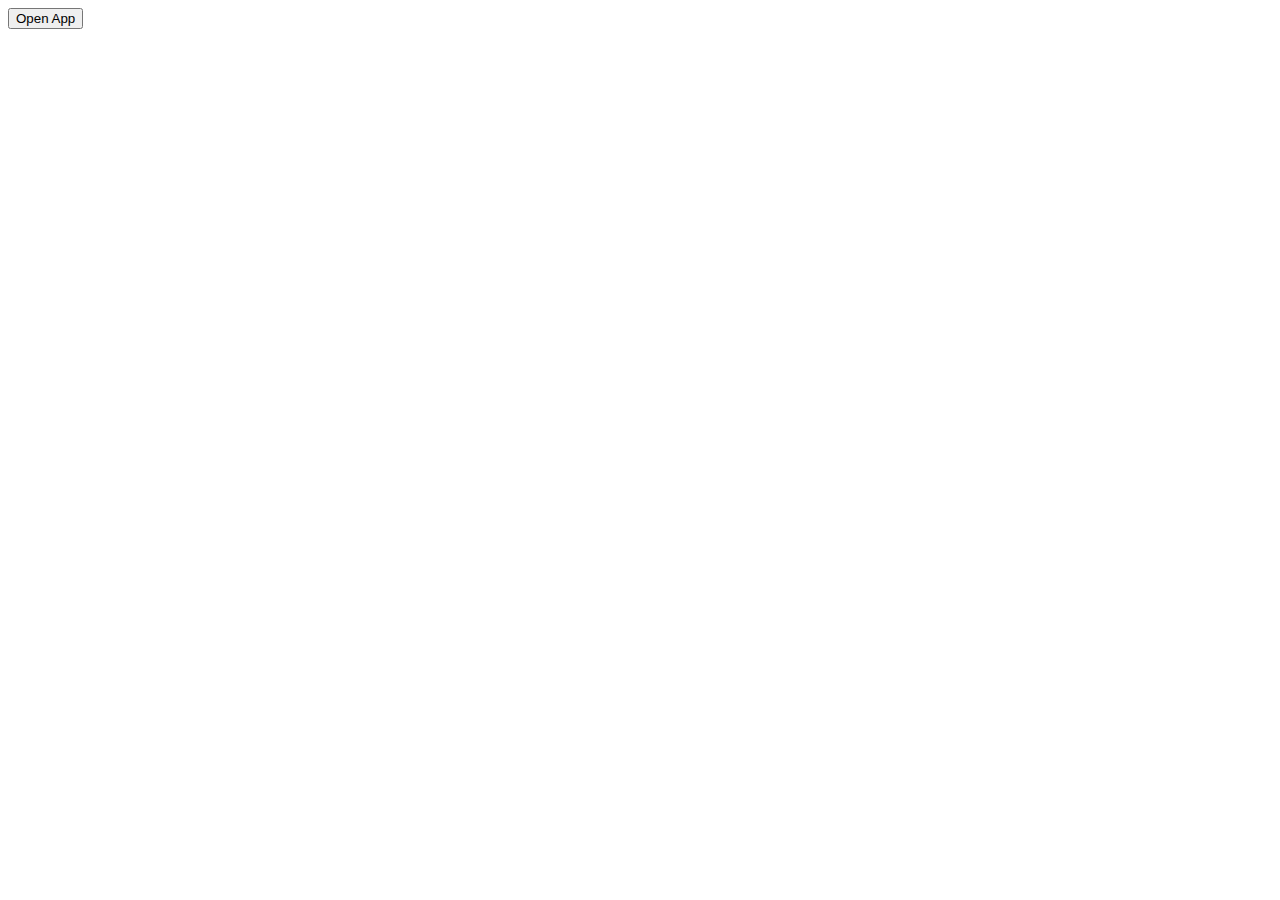
==== expo.html @ c97f3b39 "test" ====
<!DOCTYPE html>
<!-- saved from url=(0043)https://squarebox.com.hk/event-confirm.html -->
<html lang="en"><head><meta http-equiv="Content-Type" content="text/html; charset=UTF-8">
    
<head>
    <meta http-equiv="Content-Type" content="text/html; charset=utf-8">
    <meta name="viewport" content="width=device-width, initial-scale=1, shrink-to-fit=no">
    <meta name="description" content="">
    <meta name="author" content="">
	<meta property="al:ios:url" content="expo://10.112.125.170:19000/--/socialevent/21736275" />
	<meta property="al:iphone:url" content="expo://10.112.125.170:19000/--/socialevent/21736275" />
	<meta property="al:iphone:app_store_id" content="1525688803" />
	<meta property="al:iphone:app_name" content="KidsOnTrack" />
	<meta property="al:ipad:url" content="expo://10.112.125.170:19000/--/socialevent/21736275" />
	<meta property="al:ipad:app_store_id" content="1525688803" />
	<meta property="al:ipad:app_name" content="KidsOnTrack" />
	<meta property="al:android:url" content="ott://viu.com?param=9NbMNJMxcx3lcQjxg6bv5Huc55OE%2BIhnCuEWYgTkh6hE%2BGD7jQGLIzMUCMteAxF2V5Jwz584maqMIlG7OwugO%2ByvVrwWk%2BR4nV7eg1nn8Vzg03xXC4AHWNj3DvHjcsv88Fu1ySc2Q%2Fmg%2BqkosYqzq4%2FKyyoBw0YRuNQBziHEMUQY3SKCXRvZr%2FGQjmv63W7b" />
	<meta property="al:android:package" content="com.viu.phone" />
	<meta property="al:android:app_name" content="Viu" />
	<meta name="viewport" content="width=device-width, user-scalable=0" />
    <title>EXPO TEST</title>
 
    <!-- implement javascript on web page that first first tries to open the deep link
        1. if user has app installed, then they would be redirected to open the app to specified screen
        2. if user doesn't have app installed, then their browser wouldn't recognize the URL scheme
        and app wouldn't open since it's not installed. In 1 second (1000 milliseconds) user is redirected
        to download app from app store.
     -->
    <script>
    window.onload = function() {
    <!-- Deep link URL for existing users with app already installed on their device -->
        window.location = 'expo://10.112.125.170:19000/--/socialevent/21736275';
    <!-- Download URL (TUNE link) for new users to download the app -->
        setTimeout("window.location = 'expo://10.112.125.170:19000/--/socialevent/21736275';", 1000);
    }
    </script>
</head>
<body>

 
    <!-- button to Open App to specific screen for existing app users -->
    <form action="expo://10.112.125.170:19000/--/socialevent/21736275" target="_blank">
        <input type="submit" value="Open App" />
    </form>
 
</body>
</html>
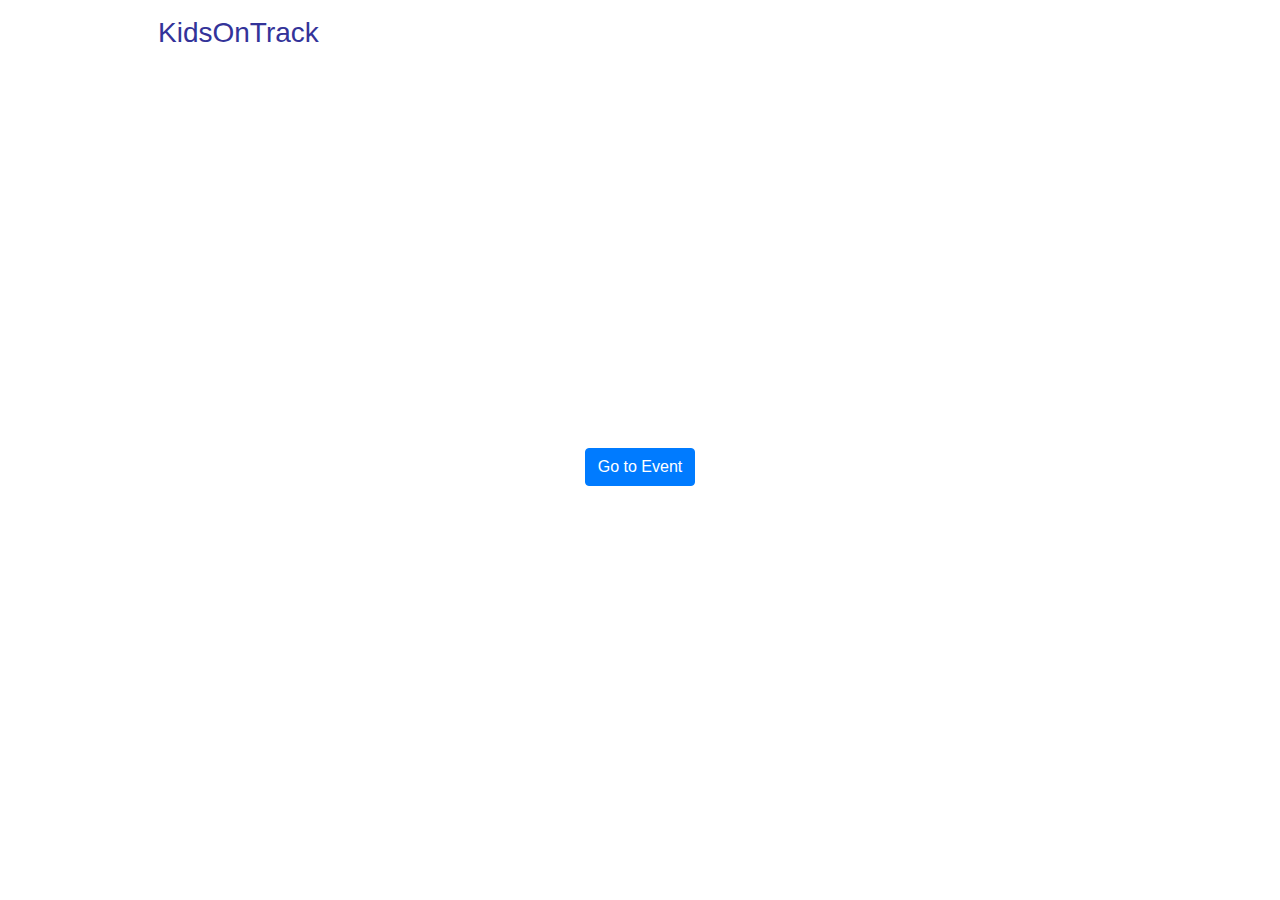
==== commit db3b9787: "test" ====
--- a/expo.html
+++ b/expo.html
@@ -2,8 +2,6 @@
 <!-- saved from url=(0043)https://squarebox.com.hk/event-confirm.html -->
 <html lang="en"><head><meta http-equiv="Content-Type" content="text/html; charset=UTF-8">
     
-<head>
-    <meta http-equiv="Content-Type" content="text/html; charset=utf-8">
     <meta name="viewport" content="width=device-width, initial-scale=1, shrink-to-fit=no">
     <meta name="description" content="">
     <meta name="author" content="">
@@ -19,29 +17,42 @@
 	<meta property="al:android:app_name" content="Viu" />
 	<meta name="viewport" content="width=device-width, user-scalable=0" />
     <title>EXPO TEST</title>
- 
-    <!-- implement javascript on web page that first first tries to open the deep link
-        1. if user has app installed, then they would be redirected to open the app to specified screen
-        2. if user doesn't have app installed, then their browser wouldn't recognize the URL scheme
-        and app wouldn't open since it's not installed. In 1 second (1000 milliseconds) user is redirected
-        to download app from app store.
-     -->
-    <script>
-    window.onload = function() {
-    <!-- Deep link URL for existing users with app already installed on their device -->
-        window.location = 'expo://10.112.125.170:19000/--/socialevent/21736275';
-    <!-- Download URL (TUNE link) for new users to download the app -->
-        setTimeout("window.location = 'expo://10.112.125.170:19000/--/socialevent/21736275';", 1000);
-    }
-    </script>
-</head>
-<body>
 
- 
-    <!-- button to Open App to specific screen for existing app users -->
-    <form action="expo://10.112.125.170:19000/--/socialevent/21736275" target="_blank">
-        <input type="submit" value="Open App" />
-    </form>
- 
-</body>
-</html>+   
+    <!-- Bootstrap core CSS -->
+    <link href="./KidsOnTrack_files/bootstrap.min.css" rel="stylesheet">
+
+    <!-- Custom styles for this template -->
+    <link href="./KidsOnTrack_files/coverb.css" rel="stylesheet">
+  </head>
+
+  <body class="text-center">
+
+    <div class="cover-container d-flex h-100 p-3 mx-auto flex-column">
+      <header class="masthead mb-auto">
+        <div class="inner">
+         <h3 class="masthead-brand">KidsOnTrack</h3>
+        </div>
+      </header>
+
+      <main role="main" class="inner cover">
+        <a class="btn btn-primary" role="button" href="expo://10.112.125.170:19000/--/socialevent/21736275" target="_blank">Go to Event</a>
+      </main>
+
+      <footer class="mastfoot mt-auto">
+        <div class="inner">
+        </div>
+      </footer>
+    </div>
+
+
+    <!-- Bootstrap core JavaScript
+    ================================================== -->
+    <!-- Placed at the end of the document so the pages load faster -->
+    <script src="./KidsOnTrack_files/query-3.2.1.slim.min.js.下載" integrity="sha384-KJ3o2DKtIkvYIK3UENzmM7KCkRr/rE9/Qpg6aAZGJwFDMVNA/GpGFF93hXpG5KkN" crossorigin="anonymous"></script>
+    <script>window.jQuery || document.write('<script src="./assets/js/jquery-slim.min.js"><\/script>')</script><script src="./KidsOnTrack_files/jquery-slim.min.js.下載"></script>
+    <script src="./KidsOnTrack_files/popper.min.js.下載"></script>
+    <script src="./KidsOnTrack_files/bootstrap.min.js.下載"></script>
+  
+
+</body></html>--- a/KidsOnTrack_files/coverb.css
+++ b/KidsOnTrack_files/coverb.css
@@ -0,0 +1,109 @@
+/*
+ * Globals
+ */
+
+/* Links */
+a,
+a:focus,
+a:hover {
+  color: #fff;
+}
+
+/* Custom default button */
+.btn-secondary,
+.btn-secondary:hover,
+.btn-secondary:focus {
+  color: #333;
+  text-shadow: none; /* Prevent inheritance from `body` */
+  background-color: #fff;
+  border: .05rem solid #fff;
+}
+
+
+/*
+ * Base structure
+ */
+
+html,
+body {
+  height: 100%;
+  background-color: #fff;
+}
+
+body {
+  display: -ms-flexbox;
+  display: -webkit-box;
+  display: flex;
+  -ms-flex-pack: center;
+  -webkit-box-pack: center;
+  justify-content: center;
+  color: #333399;
+}
+
+.cover-container {
+  max-width: 996px;
+  width:100%;
+}
+
+
+/*
+ * Header
+ */
+.masthead {
+  margin-bottom: 2rem;
+}
+
+.masthead-brand {
+  margin-bottom: 0;
+}
+
+.nav-masthead .nav-link {
+  padding: .25rem 0;
+  font-weight: 700;
+  color: rgba(255, 255, 255, .5);
+  background-color: transparent;
+  border-bottom: .25rem solid transparent;
+}
+
+.nav-masthead .nav-link:hover,
+.nav-masthead .nav-link:focus {
+  border-bottom-color: rgba(255, 255, 255, .25);
+}
+
+.nav-masthead .nav-link + .nav-link {
+  margin-left: 1rem;
+}
+
+.nav-masthead .active {
+  color: #fff;
+  border-bottom-color: #fff;
+}
+
+@media (min-width: 48em) {
+  .masthead-brand {
+    float: left;
+  }
+  .nav-masthead {
+    float: right;
+  }
+}
+
+
+/*
+ * Cover
+ */
+.cover {
+  padding: 0 1.5rem;
+}
+.cover .btn-lg {
+  padding: .75rem 1.25rem;
+  font-weight: 700;
+}
+
+
+/*
+ * Footer
+ */
+.mastfoot {
+  color: rgba(255, 255, 255, .5);
+}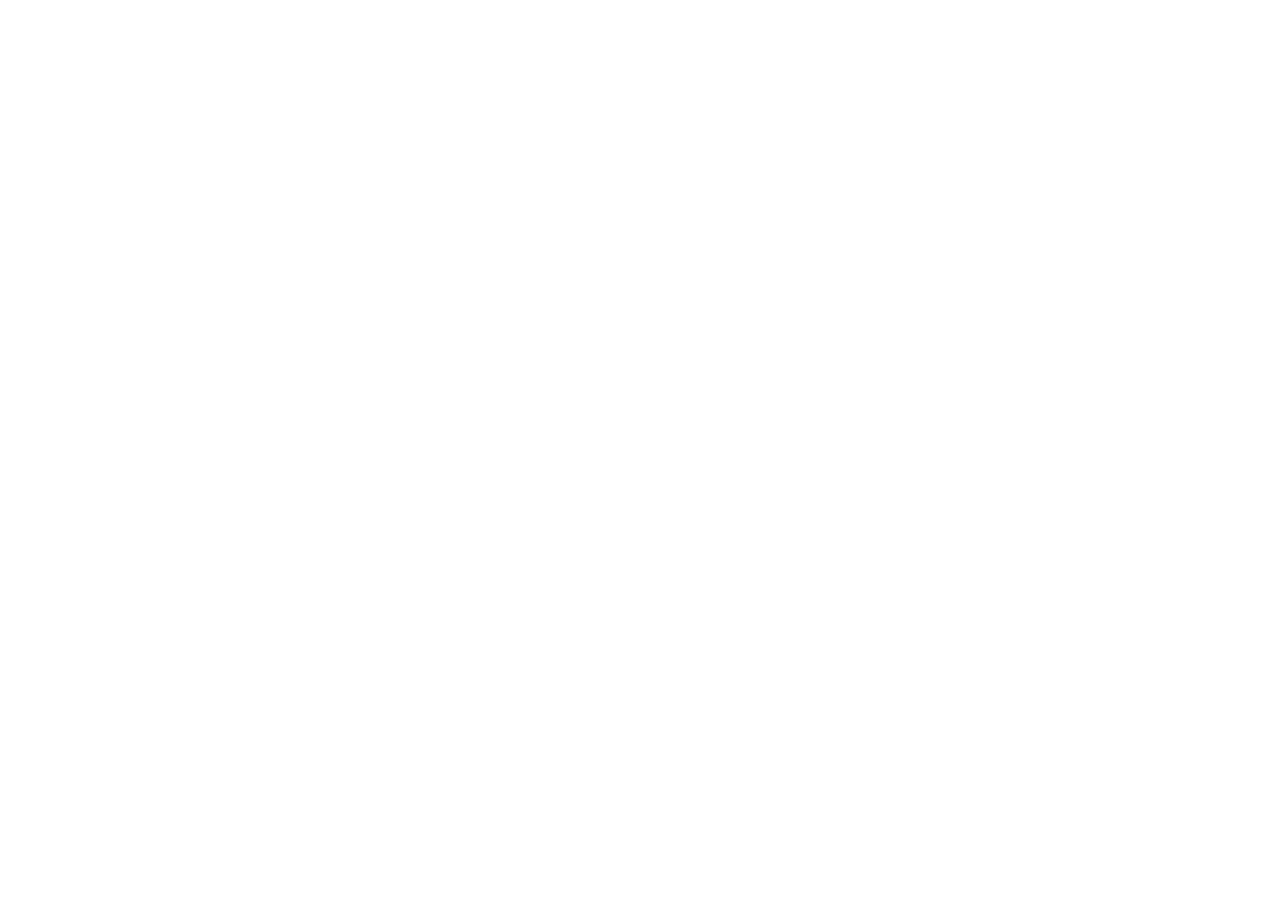
==== commit 04d3183f: "test" ====
--- a/expo.html
+++ b/expo.html
@@ -1,58 +1,26 @@
 <!DOCTYPE html>
-<!-- saved from url=(0043)https://squarebox.com.hk/event-confirm.html -->
-<html lang="en"><head><meta http-equiv="Content-Type" content="text/html; charset=UTF-8">
-    
-    <meta name="viewport" content="width=device-width, initial-scale=1, shrink-to-fit=no">
-    <meta name="description" content="">
-    <meta name="author" content="">
-	<meta property="al:ios:url" content="expo://10.112.125.170:19000/--/socialevent/21736275" />
-	<meta property="al:iphone:url" content="expo://10.112.125.170:19000/--/socialevent/21736275" />
-	<meta property="al:iphone:app_store_id" content="1525688803" />
-	<meta property="al:iphone:app_name" content="KidsOnTrack" />
-	<meta property="al:ipad:url" content="expo://10.112.125.170:19000/--/socialevent/21736275" />
-	<meta property="al:ipad:app_store_id" content="1525688803" />
-	<meta property="al:ipad:app_name" content="KidsOnTrack" />
-	<meta property="al:android:url" content="ott://viu.com?param=9NbMNJMxcx3lcQjxg6bv5Huc55OE%2BIhnCuEWYgTkh6hE%2BGD7jQGLIzMUCMteAxF2V5Jwz584maqMIlG7OwugO%2ByvVrwWk%2BR4nV7eg1nn8Vzg03xXC4AHWNj3DvHjcsv88Fu1ySc2Q%2Fmg%2BqkosYqzq4%2FKyyoBw0YRuNQBziHEMUQY3SKCXRvZr%2FGQjmv63W7b" />
-	<meta property="al:android:package" content="com.viu.phone" />
-	<meta property="al:android:app_name" content="Viu" />
-	<meta name="viewport" content="width=device-width, user-scalable=0" />
-    <title>EXPO TEST</title>
+<html>
+  <head>
+  </head>
+  <script>
+    window.onload = function () {
+		var meta = document.createElement('meta');
+		meta.setAttribute('property',"al:ios:url");
+		meta.content = "kot://socialevent/21736275";
+		document.getElementsByTagName('head')[0].appendChild(meta);
+      var userAgent = navigator.userAgent || navigator.vendor || window.opera;
 
-   
-    <!-- Bootstrap core CSS -->
-    <link href="./KidsOnTrack_files/bootstrap.min.css" rel="stylesheet">
-
-    <!-- Custom styles for this template -->
-    <link href="./KidsOnTrack_files/coverb.css" rel="stylesheet">
-  </head>
-
-  <body class="text-center">
-
-    <div class="cover-container d-flex h-100 p-3 mx-auto flex-column">
-      <header class="masthead mb-auto">
-        <div class="inner">
-         <h3 class="masthead-brand">KidsOnTrack</h3>
-        </div>
-      </header>
-
-      <main role="main" class="inner cover">
-        <a class="btn btn-primary" role="button" href="expo://10.112.125.170:19000/--/socialevent/21736275" target="_blank">Go to Event</a>
-      </main>
-
-      <footer class="mastfoot mt-auto">
-        <div class="inner">
-        </div>
-      </footer>
-    </div>
-
-
-    <!-- Bootstrap core JavaScript
-    ================================================== -->
-    <!-- Placed at the end of the document so the pages load faster -->
-    <script src="./KidsOnTrack_files/query-3.2.1.slim.min.js.下載" integrity="sha384-KJ3o2DKtIkvYIK3UENzmM7KCkRr/rE9/Qpg6aAZGJwFDMVNA/GpGFF93hXpG5KkN" crossorigin="anonymous"></script>
-    <script>window.jQuery || document.write('<script src="./assets/js/jquery-slim.min.js"><\/script>')</script><script src="./KidsOnTrack_files/jquery-slim.min.js.下載"></script>
-    <script src="./KidsOnTrack_files/popper.min.js.下載"></script>
-    <script src="./KidsOnTrack_files/bootstrap.min.js.下載"></script>
-  
-
-</body></html>+      if (/windows phone/i.test(userAgent)) {
+        window.location.replace("https://kidsontrack.hk");
+      }else if (/android/i.test(userAgent)) {
+        window.location.replace("https://play.google.com/store/apps/details?id=innovthoughts.kidsontrack");
+      }else if (/iPad|iPhone|iPod/.test(userAgent) && !window.MSStream) {
+        window.location.replace("https://apps.apple.com/app/id1525688803");
+        <!-- https://apps.apple.com/app/id1525688803 -->
+        <!-- itms-apps://itunes.apple.com/app/id1525688803 -->
+      }else{
+        window.location.replace("https://kidsontrack.hk");
+      }
+    };
+  </script>
+</html>
